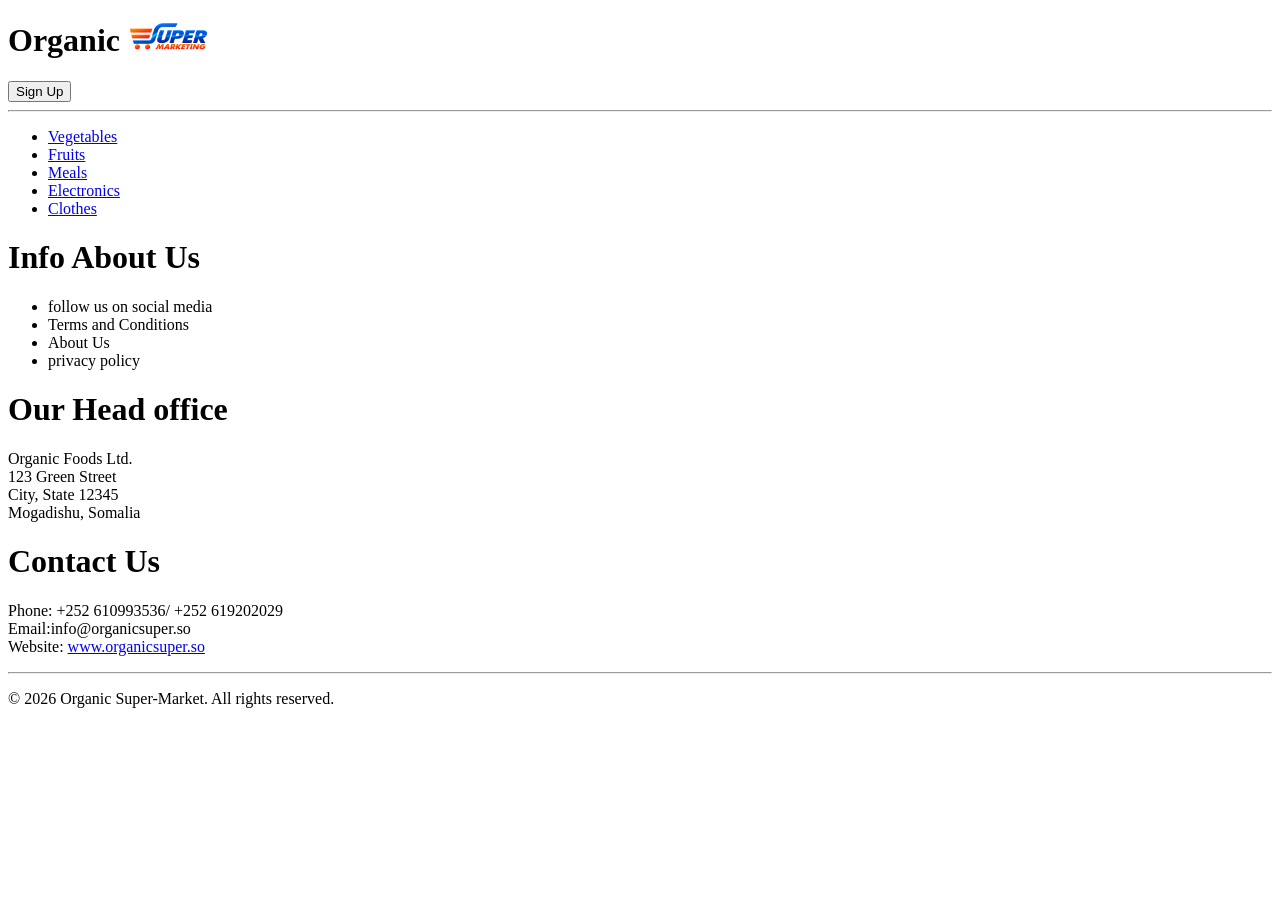
==== categories.html @ 8c3d7add "vegetables" ====
<!DOCTYPE html>
<html lang="en">
<head>
    <meta charset="UTF-8">
    <meta name="viewport" content="width=device-width, initial-scale=1.0">
    <title>Document</title>
</head>
<body>
     <header>
        <h1>Organic <img src="./Photos/logo.png" width="80px" alt="This pic is Logo"></h1>
        <button class="btn">Sign Up</button>
    </header>
    <hr>

    
    <main>
        <ul>
            <li>
                <a href="vegetables.html">Vegetables</a>
                
            </li>
            <li>
                <a href="fruits.html">Fruits</a>
            </li>
            <li>
                <a href="meals.html">Meals</a>
            </li>
            <li>
                <a href="electronics.html">Electronics</a>
            </li>
            <li>
                <a href="clothes.html">Clothes</a>
            </li>
        </ul>
    </main>











    <footer>
        <div class="footer">
            <div class="footer-1">
                <h1>Info About Us</h1>
                <ul>
                    <li>
                        follow us on social media
                    </li>
                    <li>
                        Terms and Conditions
                    </li>
                    <li>
                        About Us
                    </li>
                    <li>
                        privacy policy
                    </li>
                </ul>
            </div>
            <div class="footer-2">
                <h1>Our Head office</h1>
                <p>Organic Foods Ltd.<br>123 Green Street<br>City, State 12345<br>Mogadishu, Somalia</p>
            </div>
            <div class="footer-3">
                <h1>Contact Us</h1>
                <p>Phone: +252 610993536/ +252 619202029<br>Email:info@organicsuper.so<br>Website: <a
                        href="http://127.0.0.1:5500/index.html">www.organicsuper.so</a></p>


            </div>
            <hr>
            <p class="text-center"> &copy; 2026 Organic Super-Market. All rights reserved.</p>

    </footer>
    
</body>
</html>
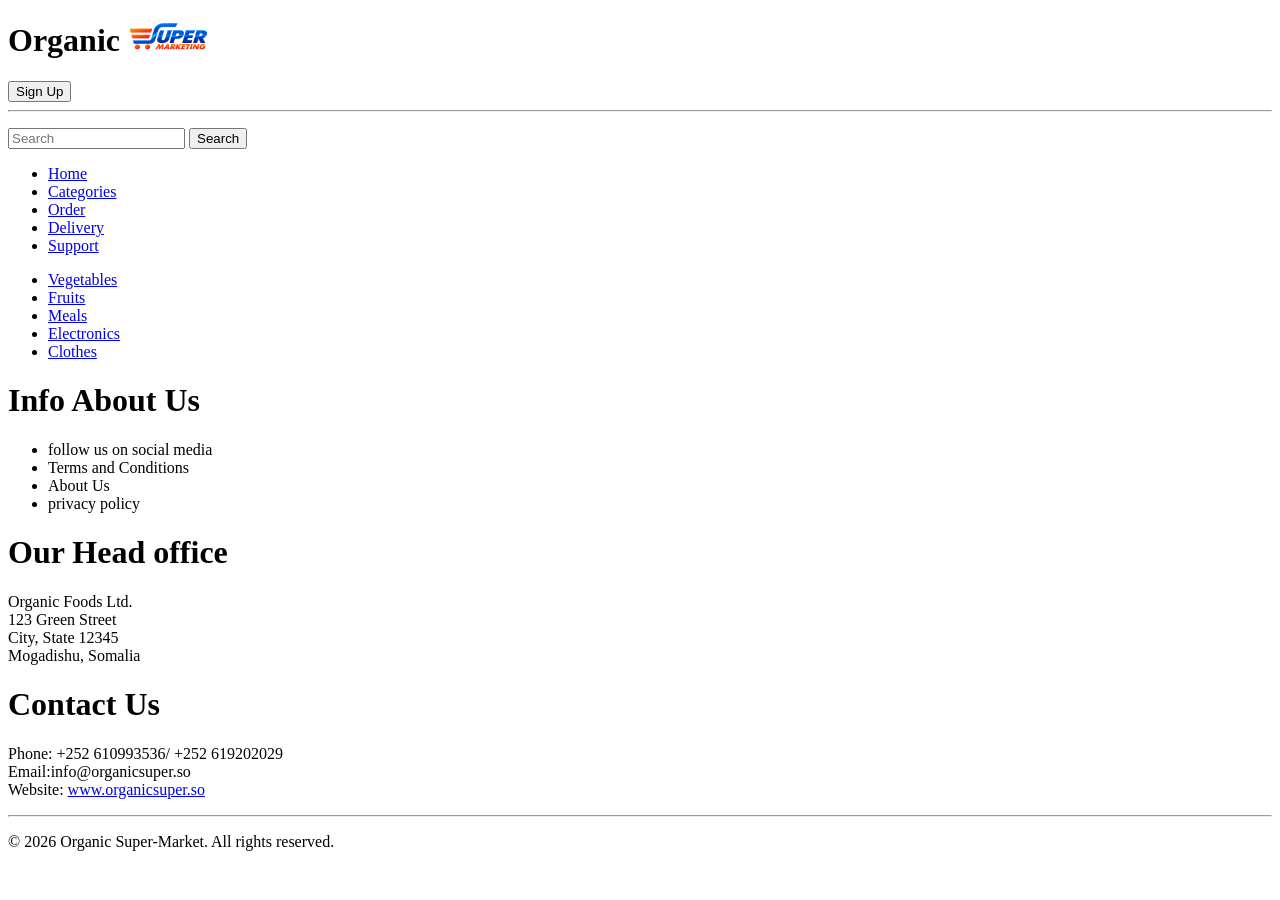
==== commit ca28778d: "full" ====
--- a/categories.html
+++ b/categories.html
@@ -3,7 +3,7 @@
 <head>
     <meta charset="UTF-8">
     <meta name="viewport" content="width=device-width, initial-scale=1.0">
-    <title>Document</title>
+    <title>Organic Super-Market</title>
 </head>
 <body>
      <header>
@@ -11,6 +11,44 @@
         <button class="btn">Sign Up</button>
     </header>
     <hr>
+    <aside>
+        <div class="seach-bar">
+            <p class="text-center">
+            <form action="https://google.com/search">
+                <!-- Link gas wa midka mesha wax laga doonan laha -->
+                <input type="text" name="q" placeholder="Search">
+                <input type="submit" value="Search">
+            </form>
+            </p>
+        </div>
+        <nav class="navBar">
+            <ul>
+                <li>
+                    <a href="index.html">Home</a>
+
+                </li>
+                <li>
+                    <a href="categories.html">Categories
+
+                    </a>
+
+                </li>
+                <li>
+                    <a href="orders.html">Order</a>
+
+                </li>
+
+                <li>
+                    <a href="Delivery.html">Delivery</a>
+
+                </li>
+                <li>
+                    <a href="support.html">Support</a>
+
+                </li>
+            </ul>
+        </nav>
+    </aside>
 
     
     <main>
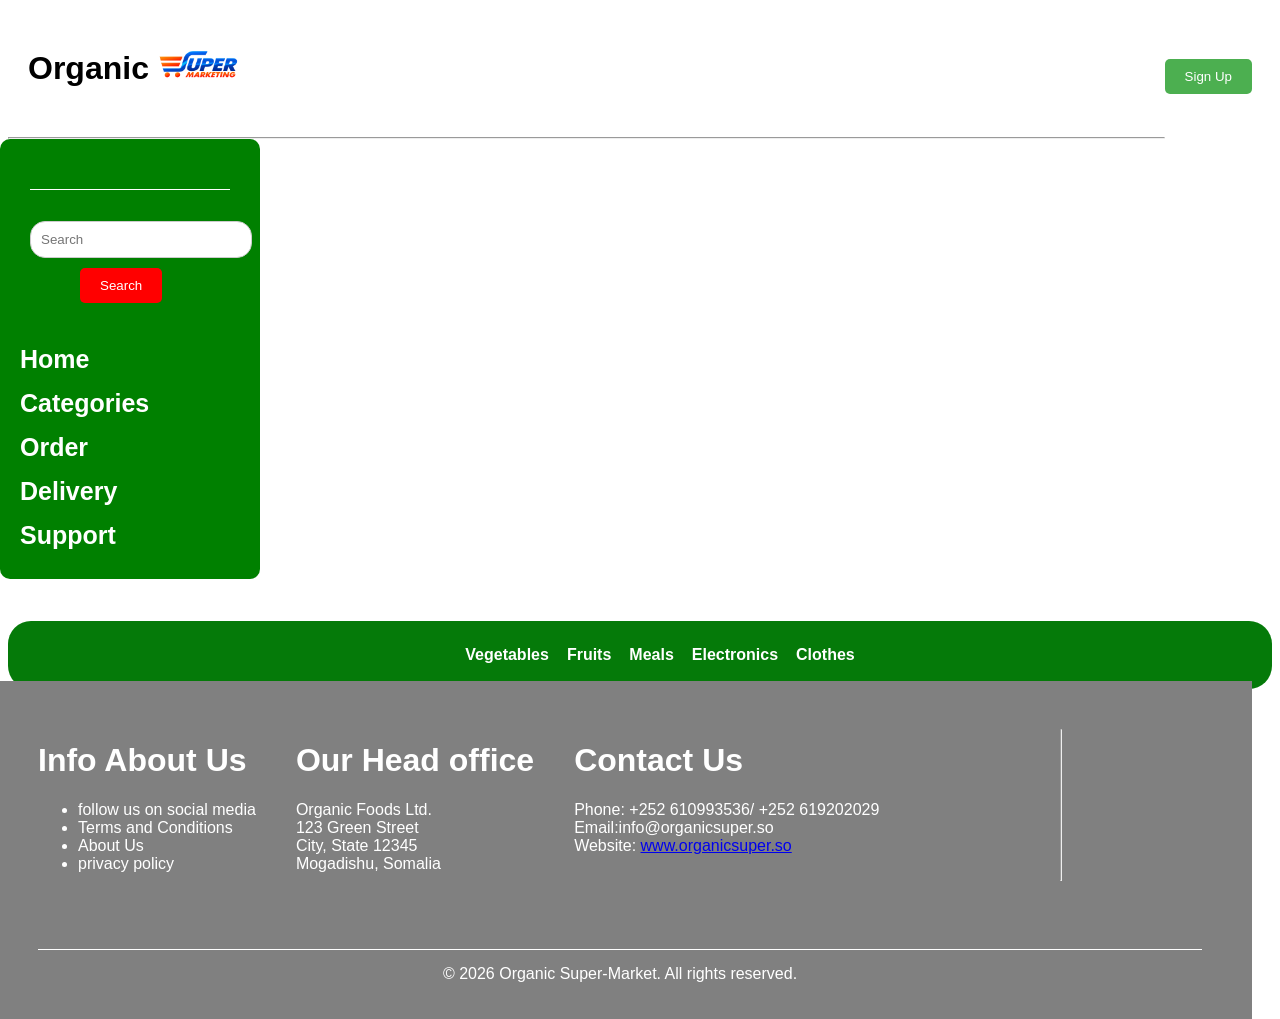
==== commit 1b91b8e5: "full" ====
--- a/categories.html
+++ b/categories.html
@@ -5,6 +5,7 @@
     <meta name="viewport" content="width=device-width, initial-scale=1.0">
     <title>Organic Super-Market</title>
 </head>
+<link rel="stylesheet" href="clothes.css">
 <body>
      <header>
         <h1>Organic <img src="./Photos/logo.png" width="80px" alt="This pic is Logo"></h1>
@@ -51,27 +52,27 @@
     </aside>
 
     
-    <main>
-        <ul>
-            <li>
-                <a href="vegetables.html">Vegetables</a>
+     
+         <div class="links">
+            <ul>
+                 <li>
+                    <a href="vegetables.html">Vegetables</a>
                 
-            </li>
-            <li>
-                <a href="fruits.html">Fruits</a>
-            </li>
-            <li>
-                <a href="meals.html">Meals</a>
-            </li>
-            <li>
-                <a href="electronics.html">Electronics</a>
-            </li>
-            <li>
-                <a href="clothes.html">Clothes</a>
-            </li>
-        </ul>
-    </main>
-
+                </li>
+                <li>
+                    <a href="fruits.html">Fruits</a>
+                </li>
+                <li>
+                   <a href="meals.html">Meals</a>
+                </li>
+                <li>
+                    <a href="electronics.html">Electronics</a>
+                </li>
+                <li>
+                    <a href="clothes.html">Clothes</a>
+                </li>
+            </ul>
+         </div>
 
 
 
--- a/clothes.css
+++ b/clothes.css
@@ -0,0 +1,238 @@
+body{
+    background-color: white;
+    font-family: Arial, Helvetica, sans-serif;
+    font-weight: 400px;
+}
+/* Any Header  */
+header{
+    /* background-color: #f0f0f0; */
+    padding: 20px;
+
+    
+}
+.btn{
+    /* display: flex;
+    justify-content: flex-end;
+    align-items: flex-end; */
+    background-color: #4CAF50;
+    color: white;
+    border: none;
+    border-radius: 5px;
+    float: right;
+    padding: 10px 20px;
+    top: -50px;
+    position: relative;
+    
+}
+.btn:hover{
+    background-color: #427574;
+    cursor: pointer;
+}
+/* Header Ends */
+
+/* Aside Started */
+
+aside {
+    width: 220px;
+    height: 400px;
+    background-color: green;
+    padding: 20px;
+    margin:-8px;
+    border-radius: 10px;
+}
+
+aside ul {
+    list-style: none;
+    padding: 0;
+    justify-content: space-around;
+}
+
+aside li {
+    
+    margin-bottom: 15px;
+}
+
+aside .navBar a {
+    color:white;
+    text-decoration: none;
+    font-size: 25px;
+    font-weight: bolder;
+}
+.navBar a:hover {
+    color: red;
+    /* text-decoration: underline; */
+}
+.seach-bar{
+    
+    padding: 10px;
+    /* margin-right: 100px; */
+    display: flex-start;
+}
+.seach-bar input[type="text"] {
+    width: 100%;
+    padding: 10px;
+    border: 1px solid #ccc;
+    border-radius: 15px;
+}
+.seach-bar input[type="submit"] {
+    padding: 10px 20px;
+    background-color: red;
+    color: white;
+    border: none;
+    border-radius: 5px;
+    margin-top: 10px;
+    margin-left: 50px;
+    
+}
+/* Aside Ends */
+
+/* Footer started */
+/* footer{
+    background-color: green;
+    color: white;
+    display: flex;
+    justify-content: space-between;
+    margin:0px;
+    
+} */
+
+.footer {
+    width: 100%;
+    background-color: grey;
+    color: white;
+    padding: 40px 50px 20px;
+    box-sizing: border-box;
+    display: flex;
+    justify-content: space-between;
+    gap: 40px;
+    flex-wrap: wrap;
+    margin:-8px;
+    /* margin-right: -20px; */
+    margin-left: -20px;
+    
+}
+
+.footer-column {
+    flex: 1;
+    /* gap: 20px; */
+}
+.footer-column li{
+    /* justify-content: space-between; */
+    list-style: none;
+}
+
+.footer-column h2 {
+    font-size: 28px;
+    margin-bottom: 20px;
+}
+
+.footer-column p {
+    font-size: 18px;
+    margin: 8px 0;
+}
+.text-center{
+    
+    width: 100%;
+    border-top: 1px solid white;
+    padding-top: 15px;
+    margin-top: 20px;
+    text-align: center;
+}
+/* Footer Ends */
+
+
+/* Home-page started */
+/* main{
+    align-items: center;
+    text-align: center;
+
+} */
+.main{
+    display: flex;
+    align-items: flex-end;
+    flex-direction: column;
+    flex-wrap: wrap;
+    flex: 1;
+    margin-bottom: 50px;
+}
+
+
+
+.links{
+    display:flex;
+    justify-content: space-around;
+    background-color: #057a09;
+    width: 100%;
+    height: 10%;
+    border-radius: 23px;
+    margin-top: 50px;
+
+}
+.links ul{
+    display: flex;
+    list-style: none;
+    
+}
+.links ul li{
+    padding: 9px;
+    
+}
+.links ul li a{
+    text-decoration: none;
+    color: white;
+    font-size:bold;
+    font-weight: 600;
+
+}
+
+*/ bilow */
+
+.text{
+    margin-left:30px;
+}
+.text h2{
+    font-size:45px;
+    font-weight:bold;
+    color:blue;
+}
+ .card-container{
+    display:grid;
+    grid-template-columns: repeat(auto-fit, minmax(300px, 1fr));
+    gap: 20px;
+    margin:40px;
+ }
+ .card{
+    background-color: #f0f0f0;
+    border-radius: 10px;
+    box-shadow:0 4px 6px rgba(0,0,0,0.9);
+    overflow:hidden;
+    transition: transform 0.3s;
+    position: relative;
+ }
+ .card:hover{
+    transform:translateY(-8px);
+ }
+.card img{
+    width:100%;
+    height: 350px;
+    object-fit:cover;
+    position:relative;
+
+}
+.card-contact .price{
+    padding:15px;
+    font-weight: bold;
+    font-size:30px;
+    color: rgb(7, 7, 132);
+    margin-bottom: 10px;
+}
+.text h2{
+    font-size: 30px;
+    font-weight: bold;
+    color: rgb(7, 7, 132);
+    margin:0;
+    padding: 10px;
+}
+.text{
+    margin-top: -30px;
+}
